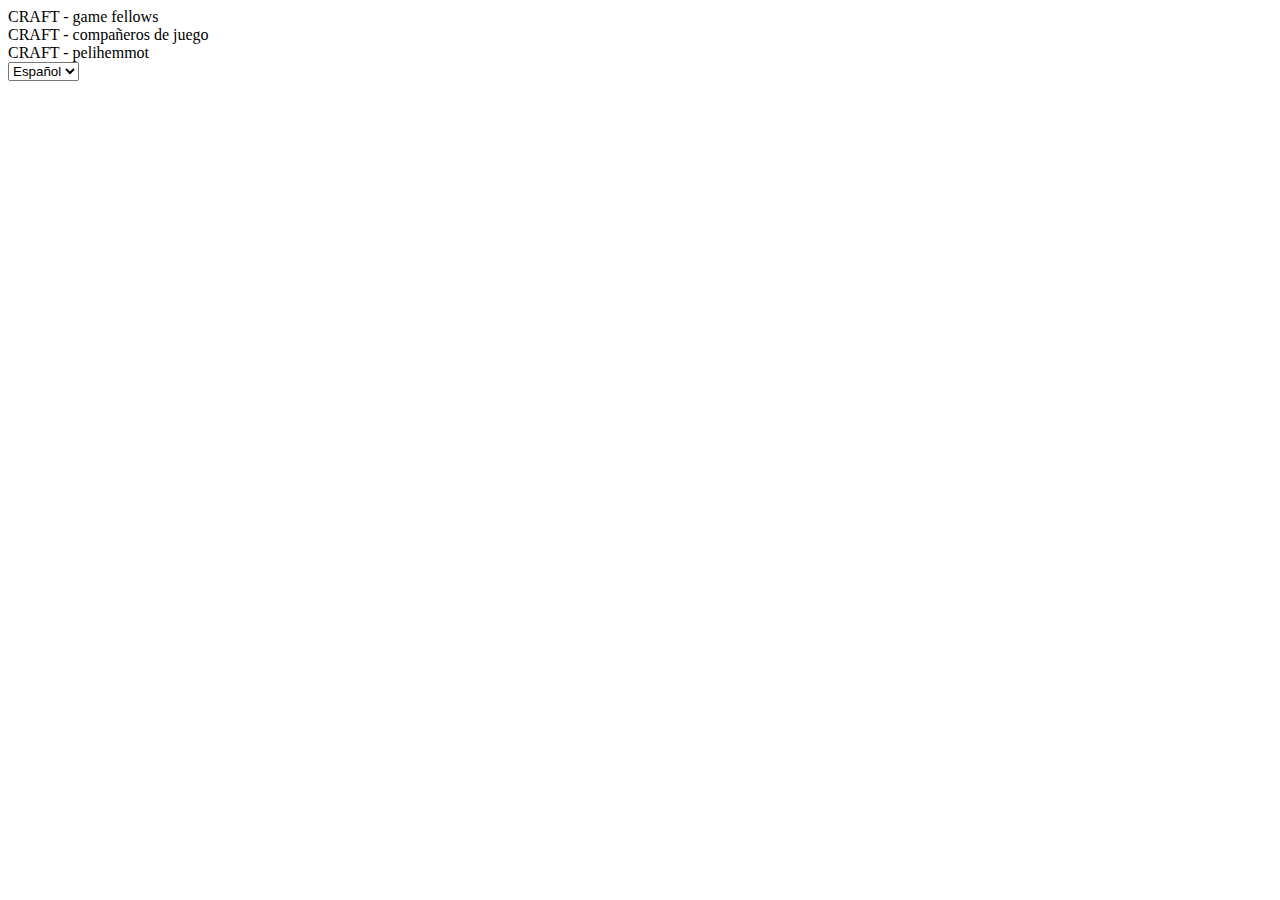
==== priv/templates/index.html @ 28ae5b0c "Router design, some session handling, language, cowboy learning" ====
<!DOCTYPE html>
<html>
  <head>
    <meta charset="utf-8">
  </head>
  <body>
    <header>
      <div lang="en">
        CRAFT - game fellows
      </div>
      <div lang="es">
        CRAFT - compañeros de juego
      </div>
      <div lang="fi">
        CRAFT - pelihemmot
      </div>
      
      <div class="logged-out" hidden>
        <a href="register">Register</a>
        <a href="register">Login</a>
      </div>
      <div class="logged-in" hidden>
        <span id="username"></span>
        <a href="register">Logout</a>
      </div>
      
      <select id="lang-selector">
        <option value="es">Español</option>
        <option value="en">English</option>
        <option value="fi">Suomi</option>
      </select>
    </header>
    
    <script src="/js/web.js"></script>
  </body>
</html>
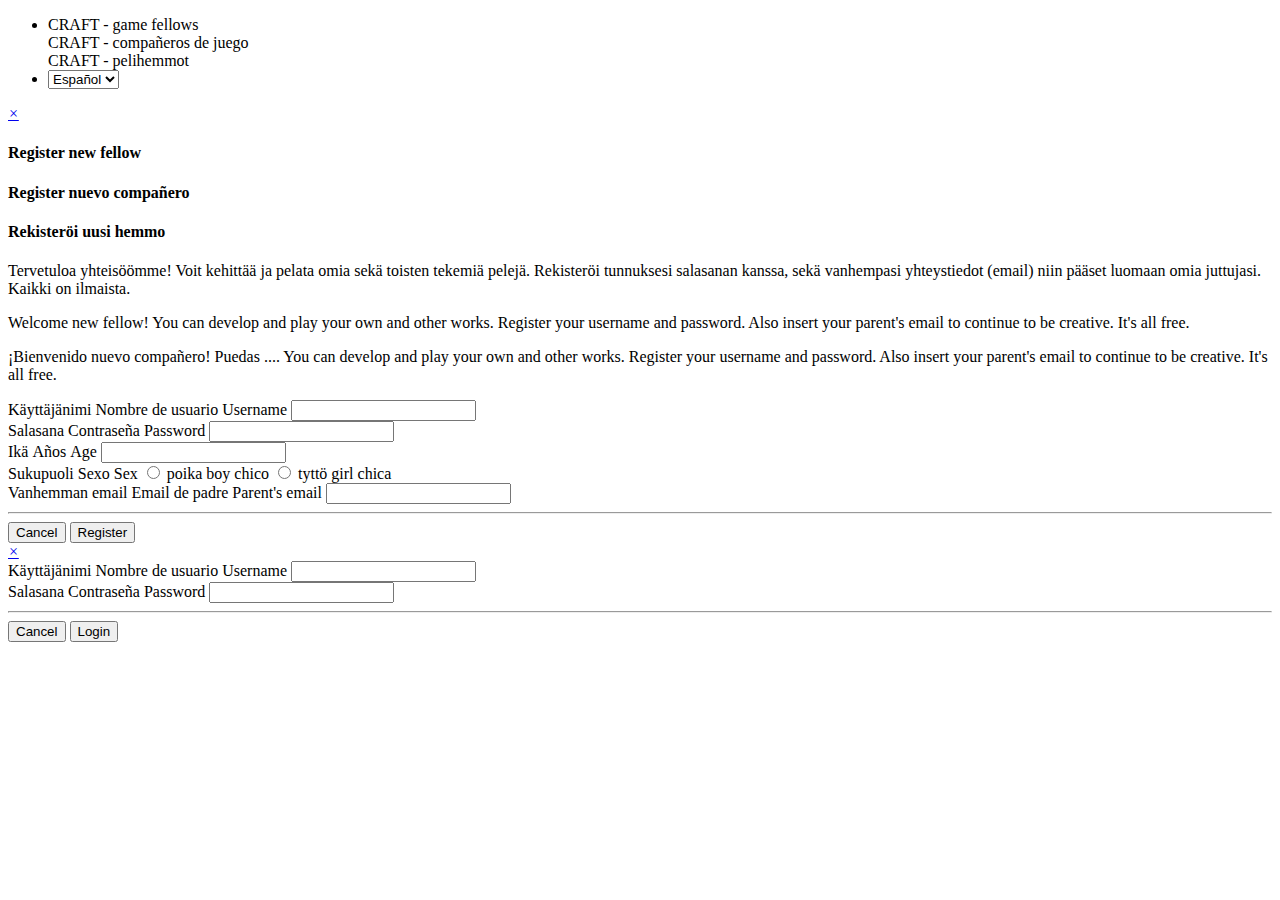
==== commit 44c14b2b: "Implemented register, authorize, logout, login" ====
--- a/priv/templates/index.html
+++ b/priv/templates/index.html
@@ -2,34 +2,197 @@
 <html>
   <head>
     <meta charset="utf-8">
+    <link rel="stylesheet" href="/css/normalize.css">
+    <link rel="stylesheet" href="/css/skeleton.css">
+    <link rel="stylesheet" href="/css/web.css">
   </head>
   <body>
-    <header>
-      <div lang="en">
-        CRAFT - game fellows
+    <nav class="navbar">
+      <div class="container">
+        <ul class="navbar-list">
+          <li class="navbar-item">
+            <div lang="en">
+              CRAFT - game fellows
+            </div>
+            <div lang="es">
+              CRAFT - compañeros de juego
+            </div>
+            <div lang="fi">
+              CRAFT - pelihemmot
+            </div>
+          </li>
+      
+          <li class="navbar-item logged-out" hidden>
+            <a class="open-modal" href="register">
+              <span lang="en">Register</span>
+              <span lang="es">Register</span>
+              <span lang="fi">Registeröidy</span>
+            </a>
+          </li>
+          <li class="navbar-item logged-out" hidden>
+            <a class="open-modal" href="login">
+              <span lang="en">Login</span>
+              <span lang="es">Iniciar sesión</span>
+              <span lang="fi">Kirjaudu</span>
+            </a>
+          </li>
+          <li class="navbar-item logged-in" hidden>
+            <span id="username"></span>
+            <a href="/api/logout">
+              <span lang="en">Logout</span>
+              <span lang="es">Cerrar sesión</span>
+              <span lang="fi">Poistu</span>
+            </a>
+          </li>
+          <li class="navbar-item">
+            <select id="lang-selector">
+              <option value="es">Español</option>
+              <option value="en">English</option>
+              <option value="fi">Suomi</option>
+            </select>
+          </li>
+        </ul>
       </div>
-      <div lang="es">
-        CRAFT - compañeros de juego
+    </nav>
+    
+    <div class="modal" id="register">
+      <div class="modal-inner">
+        <form method="post" action="/api/register" novalidate>
+          <div class="modal-content">
+            <div class="modal-close-icon">
+              <a href="javascript:void(0)" class="close-modal"><i class="fa fa-times" aria-hidden="true">&times;</i></a>
+            </div>
+            <div class="modal-content-inner">
+              <h4 lang="en">Register new fellow</h4>
+              <h4 lang="es">Register nuevo compañero</h4>
+              <h4 lang="fi">Rekisteröi uusi hemmo</h4>
+
+              <p lang="fi">
+                Tervetuloa yhteisöömme! Voit kehittää ja pelata omia sekä toisten tekemiä
+                pelejä. Rekisteröi tunnuksesi salasanan kanssa, sekä vanhempasi yhteystiedot
+                (email) niin pääset luomaan omia juttujasi. Kaikki on ilmaista.
+              </p>
+              <p lang="en">
+                Welcome new fellow! You can develop and play your own and other works. 
+                Register your username and password. Also insert your parent's email to 
+                continue to be creative. It's all free.
+              </p>
+              <p lang="es">
+                ¡Bienvenido nuevo compañero! Puedas .... You can develop and play your own and other works. 
+                Register your username and password. Also insert your parent's email to 
+                continue to be creative. It's all free.
+              </p>
+              <div>
+                <label lang="fi">Käyttäjänimi</label>
+                <label lang="es">Nombre de usuario</label>
+                <label lang="en">Username</label>
+                <input type="text" name="username">
+                <div hidden id="username_too_short" class="error">
+                  <span lang="fi">Käyttäjätunnus on liian lyhyt</span>
+                  <span lang="en">Username is too short</span>
+                  <span lang="es">¡Nombre es más korta!</span>
+                </div>
+                <div hidden id="username_is_reserved" class="error">
+                  <span lang="fi">Käyttäjätunnus on jo varattu</span>
+                  <span lang="en">Username is already reserved</span>
+                  <span lang="es">¡Usuario ha reservado!</span>
+                </div>
+              </div>
+              <div>
+                <label lang="fi">Salasana</label>
+                <label lang="es">Contraseña</label>
+                <label lang="en">Password</label>
+                <input type="password" name="password">
+                <div hidden id="password_too_short" class="error">
+                  <span lang="fi">Salasana on liian lyhyt</span>
+                  <span lang="en">Password is too short</span>
+                  <span lang="es">¡Contraseña es más korta!</span>
+                </div>
+                
+              </div>
+              <div>
+                <label lang="fi">Ikä</label>
+                <label lang="es">Años</label>
+                <label lang="en">Age</label>
+                <input type="text" name="age">
+              </div>
+              <div>
+                <label lang="fi">Sukupuoli</label>
+                <label lang="es">Sexo</label>
+                <label lang="en">Sex</label>
+                <label>
+                  <input type="radio" name="sex" value="m">
+                  <span lang="fi">poika</span>
+                  <span lang="en">boy</span>
+                  <span lang="es">chico</span>
+                </label>
+                <label>
+                  <input type="radio" name="sex" value="f">
+                  <span lang="fi">tyttö</span>
+                  <span lang="en">girl</span>
+                  <span lang="es">chica</span>
+                </label>
+              </div>
+              <div>
+                <label lang="fi">Vanhemman email</label>
+                <label lang="es">Email de padre</label>
+                <label lang="en">Parent's email</label>
+                <input type="email" name="parent_email">
+                <div hidden id="email_is_not_valid" class="error">
+                  <span lang="fi">Sähköpostiosoite ei ole kelvollinen</span>
+                  <span lang="en">Email is not valid</span>
+                  <span lang="es">¡Email no es válido!</span>
+                </div>
+              </div>
+            </div>
+            <hr class="modal-buttons-seperator">
+            <div class="modal-buttons">
+              <button class="button close-modal">Cancel</button>
+              <button class="button button-primary">Register</button>
+            </div>
+          </div>
+        </form>
       </div>
-      <div lang="fi">
-        CRAFT - pelihemmot
+    </div>
+    <div class="modal" id="login">
+      <div class="modal-inner">
+        <form method="post" action="/api/login" novalidate>
+          <div class="modal-content">
+            <div class="modal-close-icon">
+              <a href="javascript:void(0)" class="close-modal"><i class="fa fa-times" aria-hidden="true">&times;</i></a>
+            </div>
+            <div class="modal-content-inner">
+              <div>
+                <label lang="fi">Käyttäjänimi</label>
+                <label lang="es">Nombre de usuario</label>
+                <label lang="en">Username</label>
+                <input type="text" name="username">
+              </div>
+              <div>
+                <label lang="fi">Salasana</label>
+                <label lang="es">Contraseña</label>
+                <label lang="en">Password</label>
+                <input type="password" name="password">
+                <div hidden id="password_is_invalid" class="error">
+                  <span lang="fi">Salasana ei täsmää</span>
+                  <span lang="en">Password is invalid</span>
+                  <span lang="es">¡Contraseña no es válido!</span>
+                </div>
+                
+              </div>
+            </div>
+            <hr class="modal-buttons-seperator">
+            <div class="modal-buttons">
+              <button class="button close-modal">Cancel</button>
+              <button class="button button-primary">Login</button>
+            </div>
+          </div>
+        </form>
       </div>
-      
-      <div class="logged-out" hidden>
-        <a href="register">Register</a>
-        <a href="register">Login</a>
-      </div>
-      <div class="logged-in" hidden>
-        <span id="username"></span>
-        <a href="register">Logout</a>
-      </div>
-      
-      <select id="lang-selector">
-        <option value="es">Español</option>
-        <option value="en">English</option>
-        <option value="fi">Suomi</option>
-      </select>
-    </header>
+    </div>
+    
+    
+    
     
     <script src="/js/web.js"></script>
   </body>
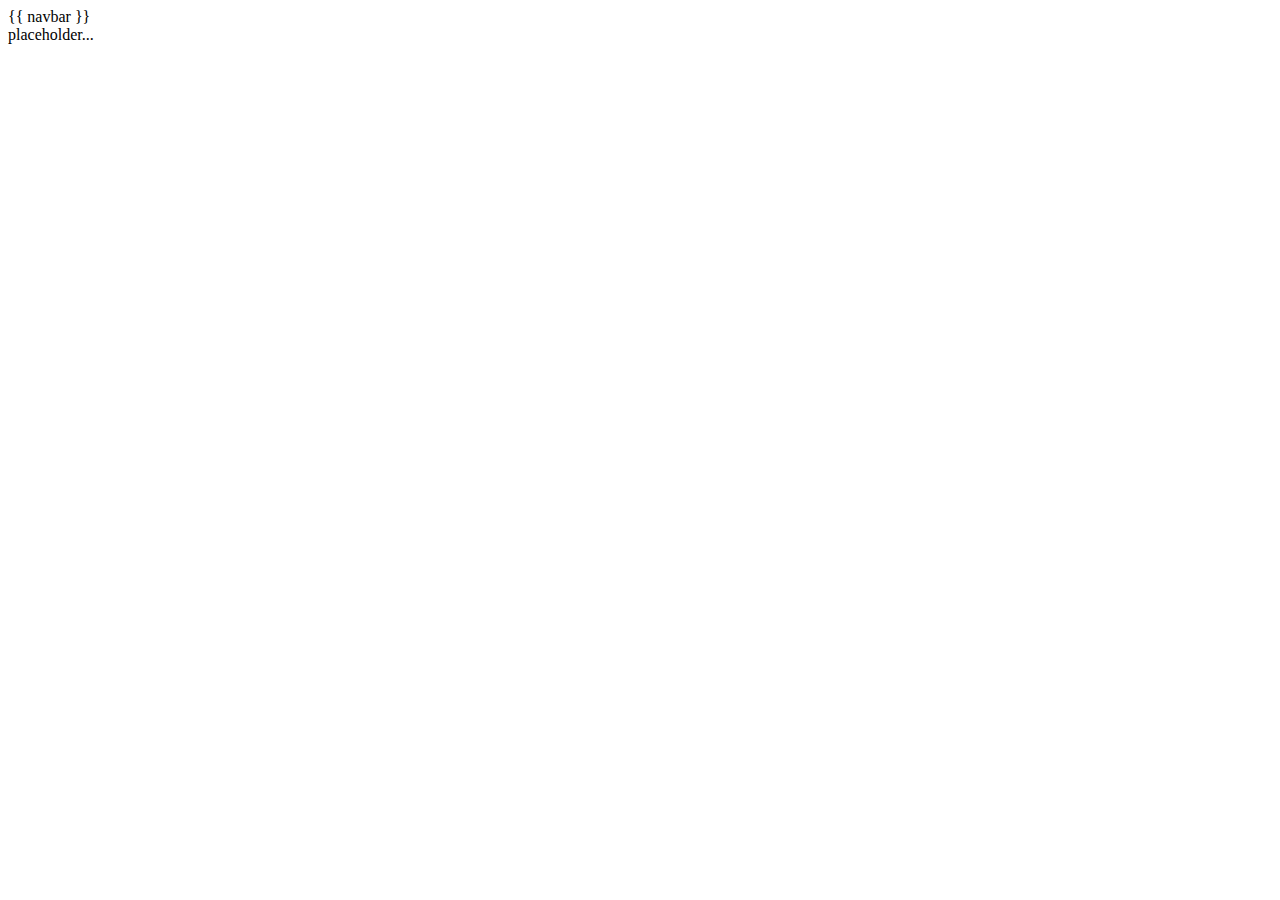
==== commit e28eed2f: "Project view with codemirror" ====
--- a/priv/templates/index.html
+++ b/priv/templates/index.html
@@ -7,191 +7,12 @@
     <link rel="stylesheet" href="/css/web.css">
   </head>
   <body>
-    <nav class="navbar">
-      <div class="container">
-        <ul class="navbar-list">
-          <li class="navbar-item">
-            <div lang="en">
-              CRAFT - game fellows
-            </div>
-            <div lang="es">
-              CRAFT - compañeros de juego
-            </div>
-            <div lang="fi">
-              CRAFT - pelihemmot
-            </div>
-          </li>
-      
-          <li class="navbar-item logged-out" hidden>
-            <a class="open-modal" href="register">
-              <span lang="en">Register</span>
-              <span lang="es">Register</span>
-              <span lang="fi">Registeröidy</span>
-            </a>
-          </li>
-          <li class="navbar-item logged-out" hidden>
-            <a class="open-modal" href="login">
-              <span lang="en">Login</span>
-              <span lang="es">Iniciar sesión</span>
-              <span lang="fi">Kirjaudu</span>
-            </a>
-          </li>
-          <li class="navbar-item logged-in" hidden>
-            <span id="username"></span>
-            <a href="/api/logout">
-              <span lang="en">Logout</span>
-              <span lang="es">Cerrar sesión</span>
-              <span lang="fi">Poistu</span>
-            </a>
-          </li>
-          <li class="navbar-item">
-            <select id="lang-selector">
-              <option value="es">Español</option>
-              <option value="en">English</option>
-              <option value="fi">Suomi</option>
-            </select>
-          </li>
-        </ul>
-      </div>
-    </nav>
     
-    <div class="modal" id="register">
-      <div class="modal-inner">
-        <form method="post" action="/api/register" novalidate>
-          <div class="modal-content">
-            <div class="modal-close-icon">
-              <a href="javascript:void(0)" class="close-modal"><i class="fa fa-times" aria-hidden="true">&times;</i></a>
-            </div>
-            <div class="modal-content-inner">
-              <h4 lang="en">Register new fellow</h4>
-              <h4 lang="es">Register nuevo compañero</h4>
-              <h4 lang="fi">Rekisteröi uusi hemmo</h4>
-
-              <p lang="fi">
-                Tervetuloa yhteisöömme! Voit kehittää ja pelata omia sekä toisten tekemiä
-                pelejä. Rekisteröi tunnuksesi salasanan kanssa, sekä vanhempasi yhteystiedot
-                (email) niin pääset luomaan omia juttujasi. Kaikki on ilmaista.
-              </p>
-              <p lang="en">
-                Welcome new fellow! You can develop and play your own and other works. 
-                Register your username and password. Also insert your parent's email to 
-                continue to be creative. It's all free.
-              </p>
-              <p lang="es">
-                ¡Bienvenido nuevo compañero! Puedas .... You can develop and play your own and other works. 
-                Register your username and password. Also insert your parent's email to 
-                continue to be creative. It's all free.
-              </p>
-              <div>
-                <label lang="fi">Käyttäjänimi</label>
-                <label lang="es">Nombre de usuario</label>
-                <label lang="en">Username</label>
-                <input type="text" name="username">
-                <div hidden id="username_too_short" class="error">
-                  <span lang="fi">Käyttäjätunnus on liian lyhyt</span>
-                  <span lang="en">Username is too short</span>
-                  <span lang="es">¡Nombre es más korta!</span>
-                </div>
-                <div hidden id="username_is_reserved" class="error">
-                  <span lang="fi">Käyttäjätunnus on jo varattu</span>
-                  <span lang="en">Username is already reserved</span>
-                  <span lang="es">¡Usuario ha reservado!</span>
-                </div>
-              </div>
-              <div>
-                <label lang="fi">Salasana</label>
-                <label lang="es">Contraseña</label>
-                <label lang="en">Password</label>
-                <input type="password" name="password">
-                <div hidden id="password_too_short" class="error">
-                  <span lang="fi">Salasana on liian lyhyt</span>
-                  <span lang="en">Password is too short</span>
-                  <span lang="es">¡Contraseña es más korta!</span>
-                </div>
-                
-              </div>
-              <div>
-                <label lang="fi">Ikä</label>
-                <label lang="es">Años</label>
-                <label lang="en">Age</label>
-                <input type="text" name="age">
-              </div>
-              <div>
-                <label lang="fi">Sukupuoli</label>
-                <label lang="es">Sexo</label>
-                <label lang="en">Sex</label>
-                <label>
-                  <input type="radio" name="sex" value="m">
-                  <span lang="fi">poika</span>
-                  <span lang="en">boy</span>
-                  <span lang="es">chico</span>
-                </label>
-                <label>
-                  <input type="radio" name="sex" value="f">
-                  <span lang="fi">tyttö</span>
-                  <span lang="en">girl</span>
-                  <span lang="es">chica</span>
-                </label>
-              </div>
-              <div>
-                <label lang="fi">Vanhemman email</label>
-                <label lang="es">Email de padre</label>
-                <label lang="en">Parent's email</label>
-                <input type="email" name="parent_email">
-                <div hidden id="email_is_not_valid" class="error">
-                  <span lang="fi">Sähköpostiosoite ei ole kelvollinen</span>
-                  <span lang="en">Email is not valid</span>
-                  <span lang="es">¡Email no es válido!</span>
-                </div>
-              </div>
-            </div>
-            <hr class="modal-buttons-seperator">
-            <div class="modal-buttons">
-              <button class="button close-modal">Cancel</button>
-              <button class="button button-primary">Register</button>
-            </div>
-          </div>
-        </form>
-      </div>
+    {{ navbar }}
+    
+    <div class="container">
+      placeholder...
     </div>
-    <div class="modal" id="login">
-      <div class="modal-inner">
-        <form method="post" action="/api/login" novalidate>
-          <div class="modal-content">
-            <div class="modal-close-icon">
-              <a href="javascript:void(0)" class="close-modal"><i class="fa fa-times" aria-hidden="true">&times;</i></a>
-            </div>
-            <div class="modal-content-inner">
-              <div>
-                <label lang="fi">Käyttäjänimi</label>
-                <label lang="es">Nombre de usuario</label>
-                <label lang="en">Username</label>
-                <input type="text" name="username">
-              </div>
-              <div>
-                <label lang="fi">Salasana</label>
-                <label lang="es">Contraseña</label>
-                <label lang="en">Password</label>
-                <input type="password" name="password">
-                <div hidden id="password_is_invalid" class="error">
-                  <span lang="fi">Salasana ei täsmää</span>
-                  <span lang="en">Password is invalid</span>
-                  <span lang="es">¡Contraseña no es válido!</span>
-                </div>
-                
-              </div>
-            </div>
-            <hr class="modal-buttons-seperator">
-            <div class="modal-buttons">
-              <button class="button close-modal">Cancel</button>
-              <button class="button button-primary">Login</button>
-            </div>
-          </div>
-        </form>
-      </div>
-    </div>
-    
-    
     
     
     <script src="/js/web.js"></script>
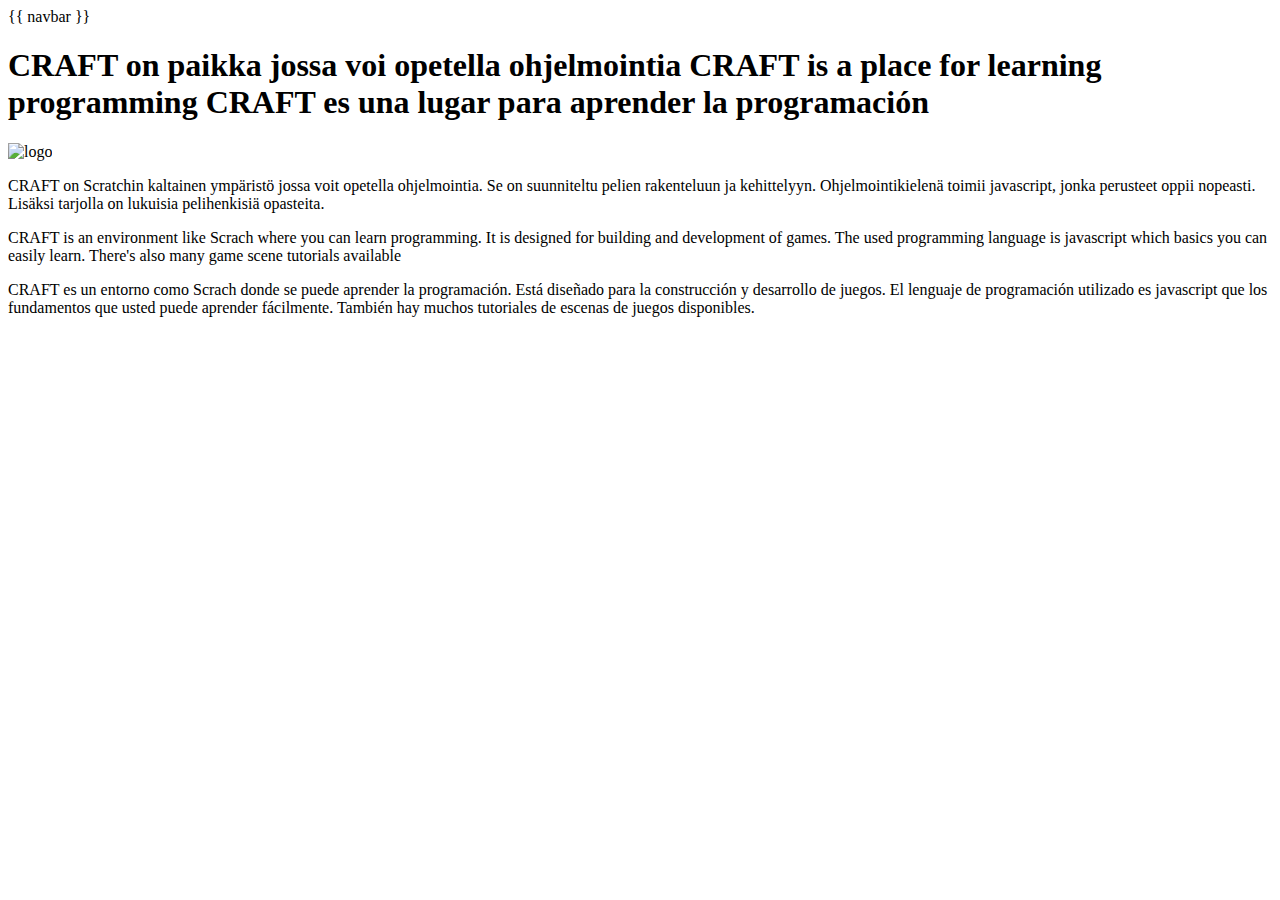
==== commit 422a0925: "Fine tune the layout, start asset selecting" ====
--- a/priv/templates/index.html
+++ b/priv/templates/index.html
@@ -2,6 +2,7 @@
 <html>
   <head>
     <meta charset="utf-8">
+    <link rel="shortcut icon" href="/img/craftman.png">
     <link rel="stylesheet" href="/css/normalize.css">
     <link rel="stylesheet" href="/css/skeleton.css">
     <link rel="stylesheet" href="/css/web.css">
@@ -11,7 +12,27 @@
     {{ navbar }}
     
     <div class="container">
-      placeholder...
+      <h1>
+        <span lang="fi">
+          CRAFT on paikka jossa voi opetella ohjelmointia
+        </span>
+        <span lang="en">
+          CRAFT is a place for learning programming
+        </span>
+        <span lang="es">
+          CRAFT es una lugar para aprender la programación
+        </span>
+      </h1>
+      <img class="center size-64" src="/img/craftman.png" alt="logo">
+      <p lang="fi">
+        CRAFT on Scratchin kaltainen ympäristö jossa voit opetella ohjelmointia. Se on suunniteltu pelien rakenteluun ja kehittelyyn. Ohjelmointikielenä toimii javascript, jonka perusteet oppii nopeasti. Lisäksi tarjolla on lukuisia pelihenkisiä opasteita. 
+      </p>
+      <p lang="en">
+        CRAFT is an environment like Scrach where you can learn programming. It is designed for building and development of games. The used programming language is javascript which basics you can easily learn. There's also many game scene tutorials available  
+      </p>
+      <p lang="es">
+        CRAFT es un entorno como Scrach donde se puede aprender la programación. Está diseñado para la construcción y desarrollo de juegos. El lenguaje de programación utilizado es javascript que los fundamentos que usted puede aprender fácilmente. También hay muchos tutoriales de escenas de juegos disponibles.
+      </p>
     </div>
     
     
